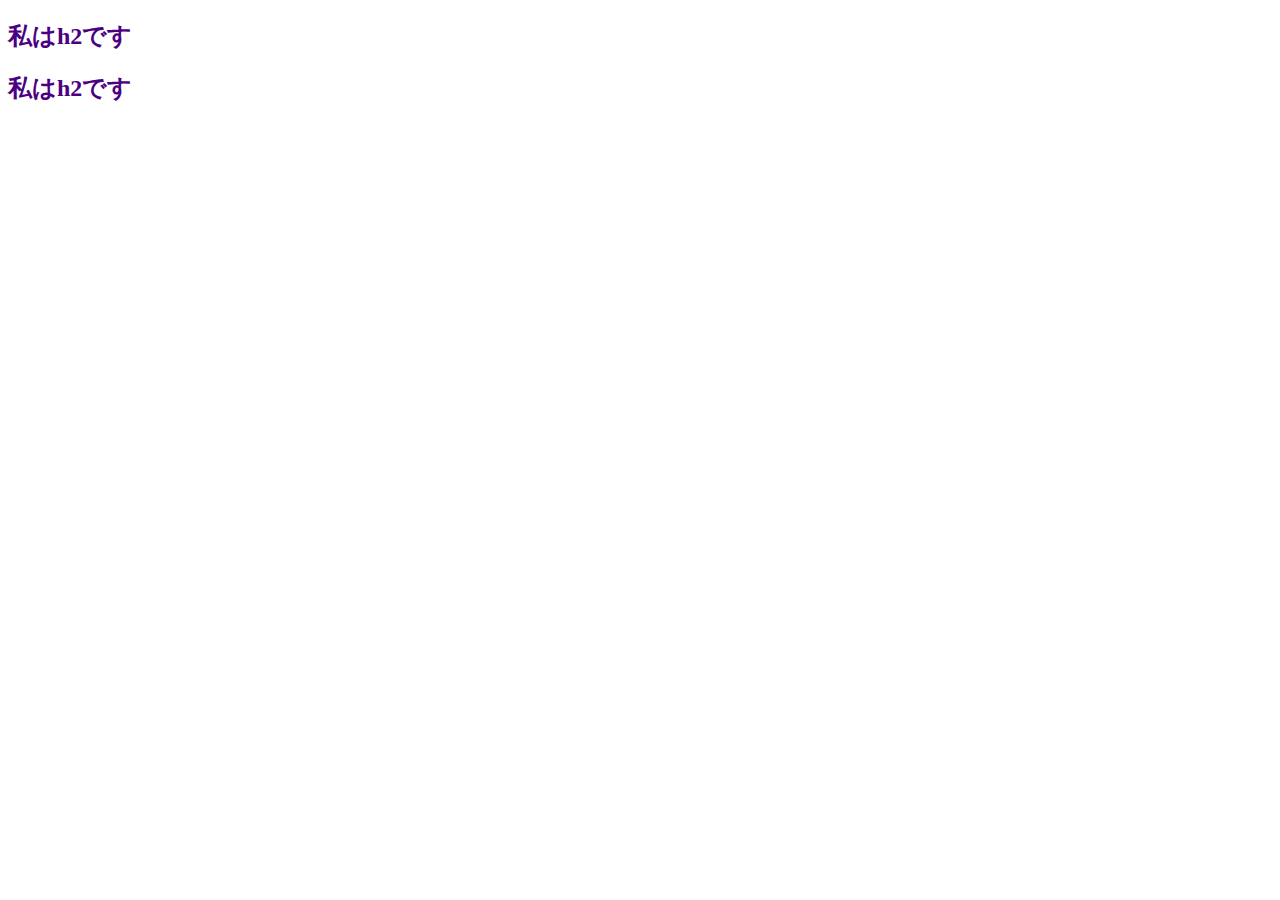
==== index.html @ 61bcb3fc "6-56" ====
<!DOCTYPE html>
<html lang="en">
<head>
  <meta charset="UTF-8">
  <meta name="viewport" content="width=device-width, initial-scale=1.0">
  <meta http-equiv="X-UA-Compatible" content="ie=edge">
  <title>CSS入門</title>
  <link rel="stylesheet" href="index.css">
  <!--非推奨
 <style>
    h2 {
      color: palevioletred;
    }
  </style>-->
</head>
<body>
  <!--インラインスタイル　非推奨-->
  <!--<h1 style="color: purple">Hello World</h1>-->
  <!--<button style="background-color: palegreen">私はボタンです</button>-->
  <!--<button type="submit">もう一つのボタン</button>-->

  <h2>私はh2です</h2>
  <h2>私はh2です</h2>

</body>
</html>
---- index.css ----
h2 {
  color: indigo;
}
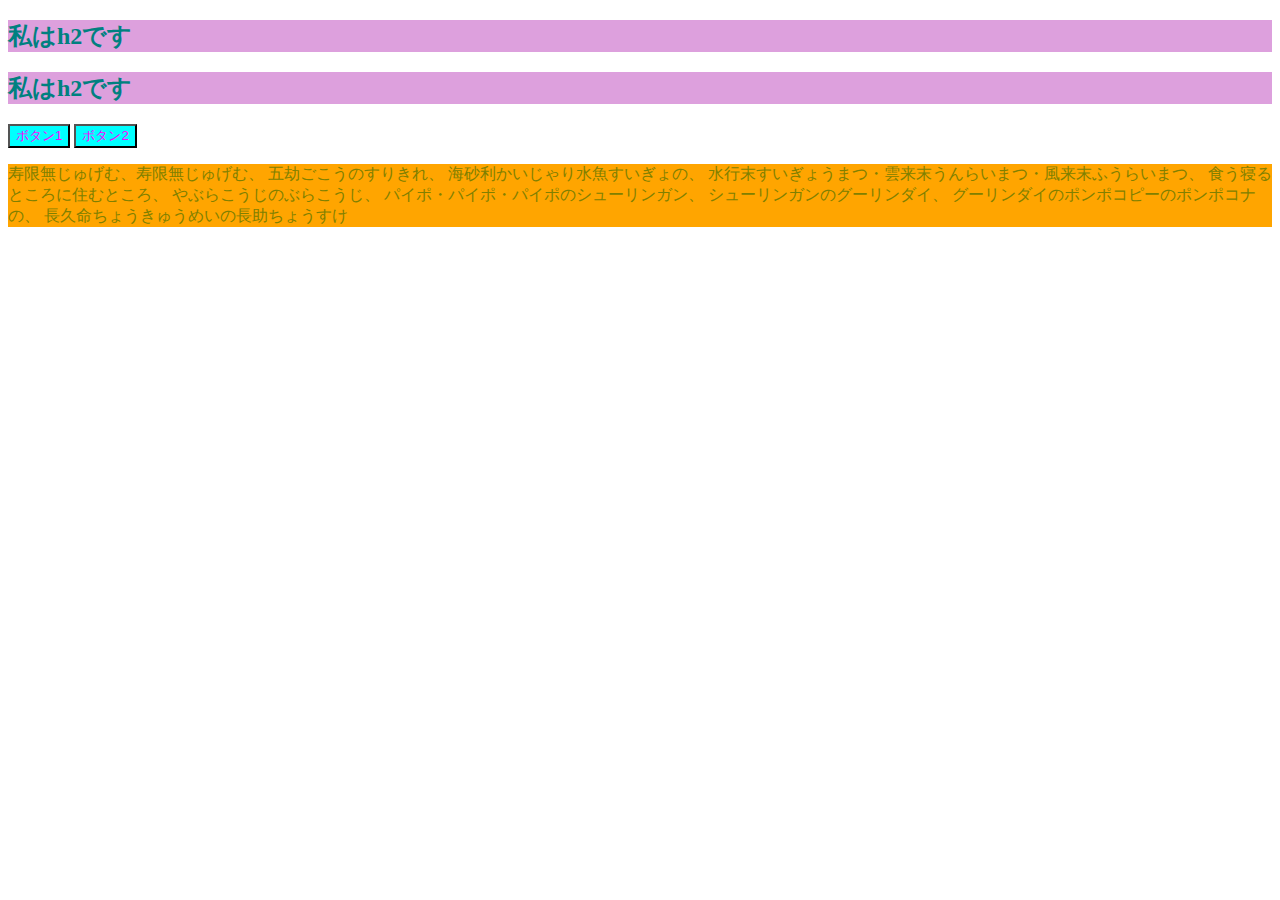
==== commit 3cb0dd7c: "6-57" ====
--- a/index.html
+++ b/index.html
@@ -21,6 +21,17 @@
 
   <h2>私はh2です</h2>
   <h2>私はh2です</h2>
-
+  <button>ボタン1</button>
+  <button>ボタン2</button>
+  <p>寿限無じゅげむ、寿限無じゅげむ、
+  五劫ごこうのすりきれ、
+  海砂利かいじゃり水魚すいぎょの、
+  水行末すいぎょうまつ・雲来末うんらいまつ・風来末ふうらいまつ、
+  食う寝るところに住むところ、
+  やぶらこうじのぶらこうじ、
+  パイポ・パイポ・パイポのシューリンガン、
+  シューリンガンのグーリンダイ、
+  グーリンダイのポンポコピーのポンポコナの、
+  長久命ちょうきゅうめいの長助ちょうすけ</p>  
 </body>
 </html>--- a/index.css
+++ b/index.css
@@ -1,3 +1,14 @@
 h2 {
-  color: indigo;
+  color: teal;
+  background-color: plum;
+}
+
+button {
+  color: magenta;
+  background-color: cyan;
+}
+
+p {
+  color: olive;
+  background: orange;
 }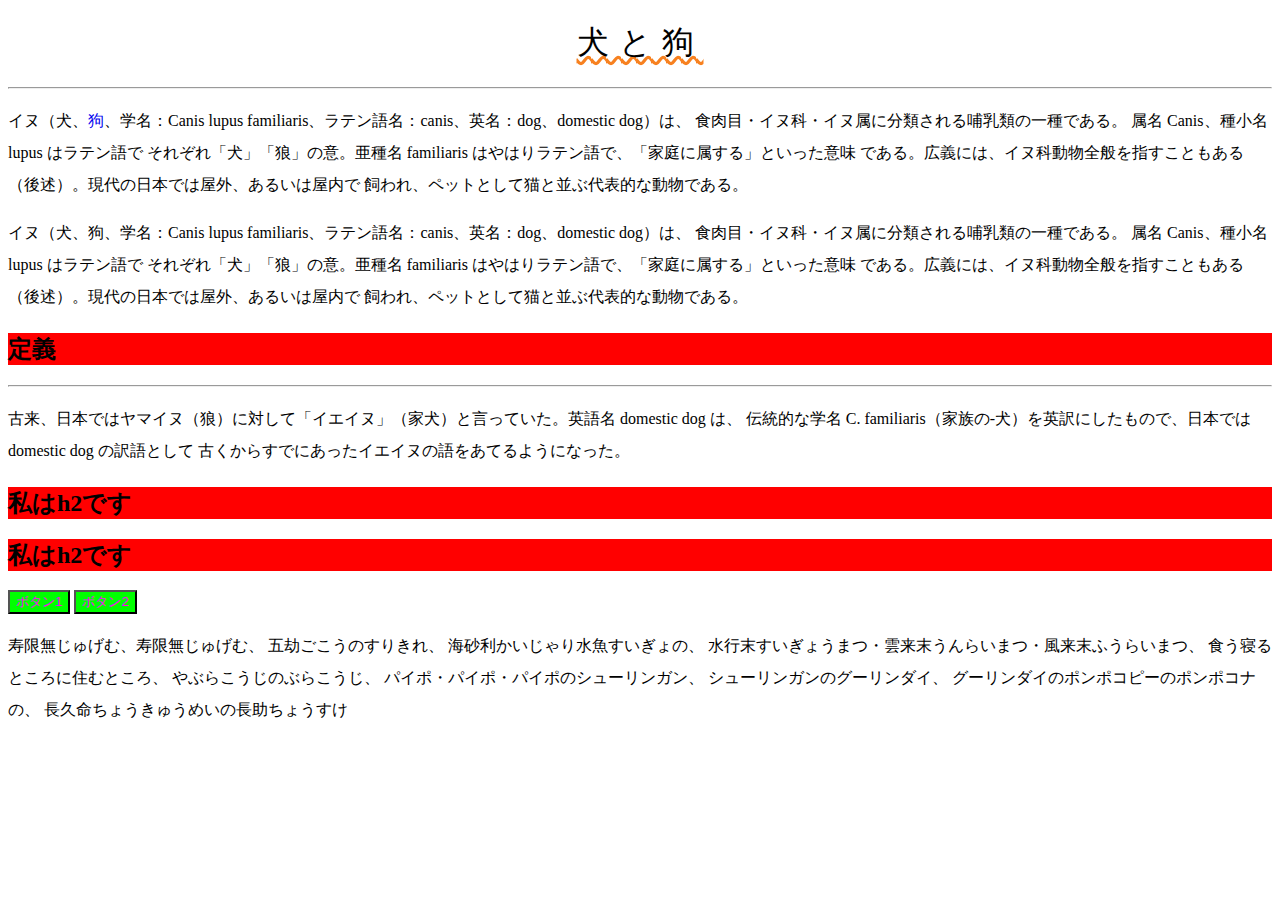
==== commit 0c4ad7f3: "text" ====
--- a/index.html
+++ b/index.html
@@ -14,6 +14,31 @@
   </style>-->
 </head>
 <body>
+  <h1>犬と狗</h1>
+  <hr>
+  <p>
+    イヌ（犬、<a href="#no">狗</a>、学名：Canis lupus familiaris、ラテン語名：canis、英名：dog、domestic dog）は、
+    食肉目・イヌ科・イヌ属に分類される哺乳類の一種である。 属名 Canis、種小名 lupus はラテン語で
+    それぞれ「犬」「狼」の意。亜種名 familiaris はやはりラテン語で、「家庭に属する」といった意味
+    である。広義には、イヌ科動物全般を指すこともある（後述）。現代の日本では屋外、あるいは屋内で
+    飼われ、ペットとして猫と並ぶ代表的な動物である。
+  </p>
+  <p>
+    イヌ（犬、狗、学名：Canis lupus familiaris、ラテン語名：canis、英名：dog、domestic dog）は、
+    食肉目・イヌ科・イヌ属に分類される哺乳類の一種である。 属名 Canis、種小名 lupus はラテン語で
+    それぞれ「犬」「狼」の意。亜種名 familiaris はやはりラテン語で、「家庭に属する」といった意味
+    である。広義には、イヌ科動物全般を指すこともある（後述）。現代の日本では屋外、あるいは屋内で
+    飼われ、ペットとして猫と並ぶ代表的な動物である。
+  </p>
+
+  <h2>定義</h2>
+  <hr>
+  <p>
+    古来、日本ではヤマイヌ（狼）に対して「イエイヌ」（家犬）と言っていた。英語名 domestic dog は、
+    伝統的な学名 C. familiaris（家族の-犬）を英訳にしたもので、日本では domestic dog の訳語として
+    古くからすでにあったイエイヌの語をあてるようになった。
+  </p>
+
   <!--インラインスタイル　非推奨-->
   <!--<h1 style="color: purple">Hello World</h1>-->
   <!--<button style="background-color: palegreen">私はボタンです</button>-->
@@ -23,7 +48,8 @@
   <h2>私はh2です</h2>
   <button>ボタン1</button>
   <button>ボタン2</button>
-  <p>寿限無じゅげむ、寿限無じゅげむ、
+  <p>
+  寿限無じゅげむ、寿限無じゅげむ、
   五劫ごこうのすりきれ、
   海砂利かいじゃり水魚すいぎょの、
   水行末すいぎょうまつ・雲来末うんらいまつ・風来末ふうらいまつ、
@@ -32,6 +58,7 @@
   パイポ・パイポ・パイポのシューリンガン、
   シューリンガンのグーリンダイ、
   グーリンダイのポンポコピーのポンポコナの、
-  長久命ちょうきゅうめいの長助ちょうすけ</p>  
+  長久命ちょうきゅうめいの長助ちょうすけ
+  </p>
 </body>
 </html>--- a/index.css
+++ b/index.css
@@ -1,14 +1,24 @@
+h1 {
+  text-align: center;
+  font-weight: 400;
+  text-decoration: #f78120 underline wavy;
+  letter-spacing: 10px;
+}
+
 h2 {
-  color: teal;
-  background-color: plum;
+  color: #000000;
+  background-color: rgb(255,0,0);
 }
 
 button {
   color: magenta;
-  background-color: cyan;
+  background-color: rgb(0,255,0);
+}
+
+a {
+  text-decoration: none;
 }
 
 p {
-  color: olive;
-  background: orange;
+  line-height: 2;
 }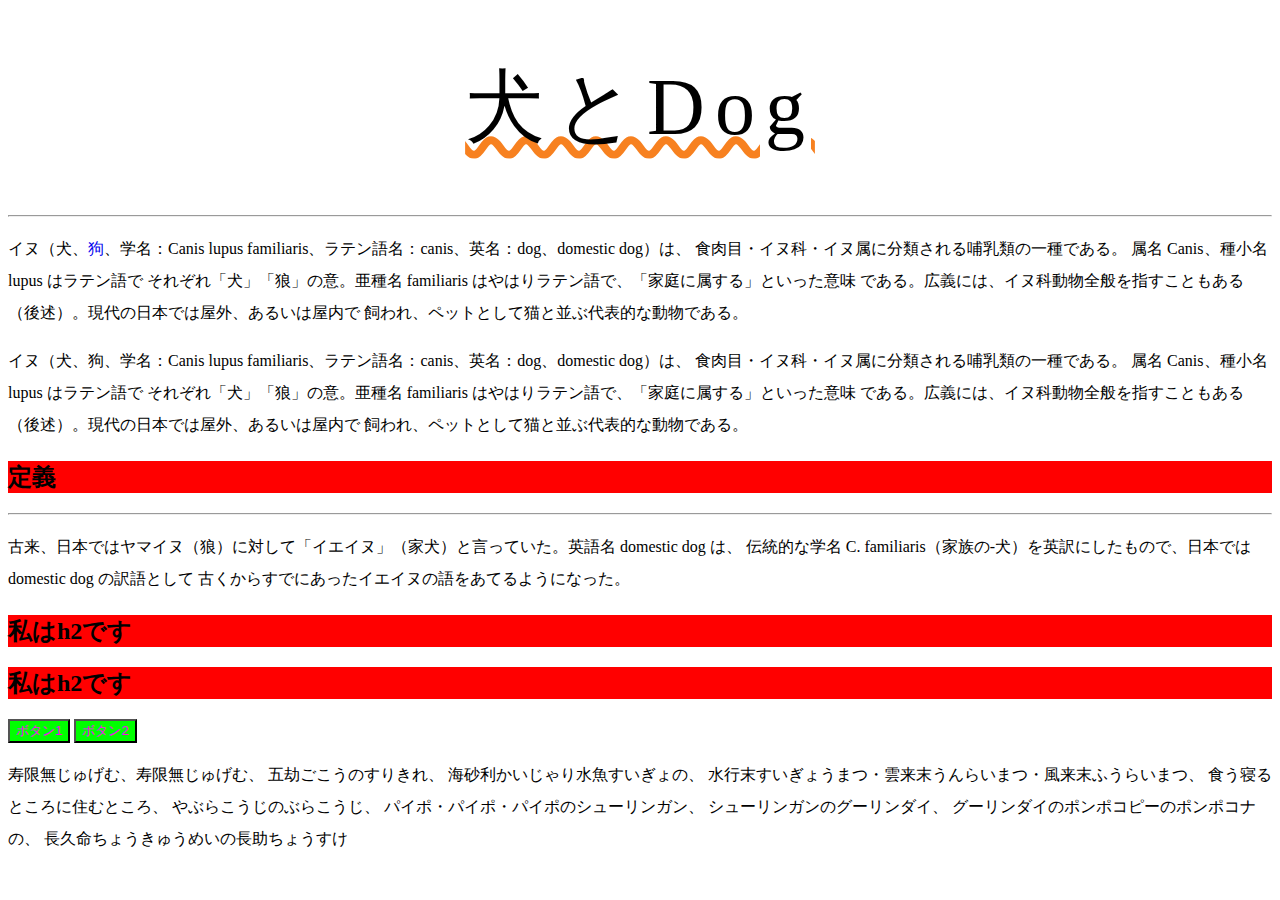
==== commit d198747b: "6-63" ====
--- a/index.html
+++ b/index.html
@@ -14,7 +14,7 @@
   </style>-->
 </head>
 <body>
-  <h1>犬と狗</h1>
+  <h1>犬とDog</h1>
   <hr>
   <p>
     イヌ（犬、<a href="#no">狗</a>、学名：Canis lupus familiaris、ラテン語名：canis、英名：dog、domestic dog）は、
--- a/index.css
+++ b/index.css
@@ -3,6 +3,9 @@
   font-weight: 400;
   text-decoration: #f78120 underline wavy;
   letter-spacing: 10px;
+  font-size: 80px;
+  /*font-family: Futura, sans-serif;複数のfont入力できる*/
+  font-family: Fantasy;
 }
 
 h2 {
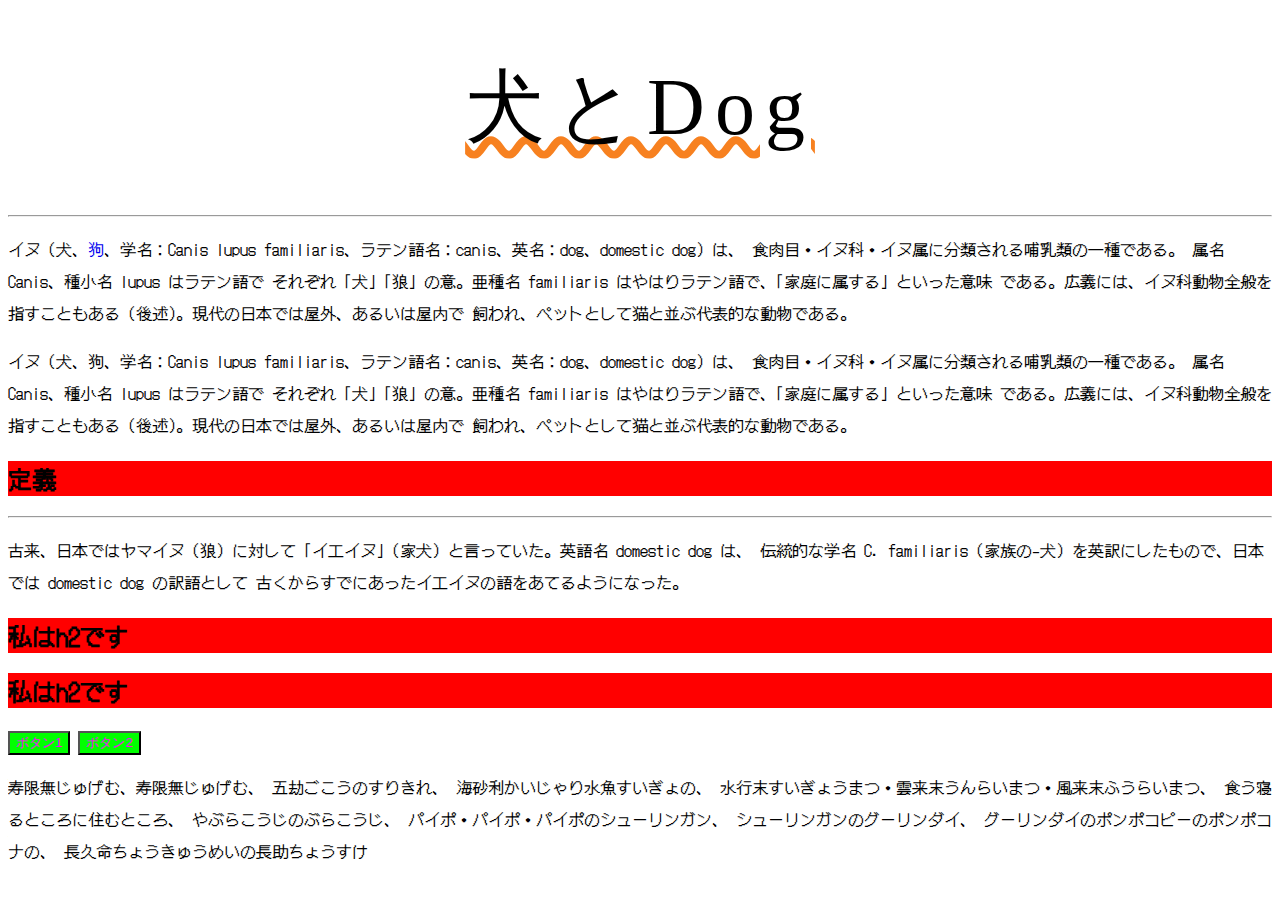
==== commit 4c83d3c9: "94" ====
--- a/index.html
+++ b/index.html
@@ -6,6 +6,10 @@
   <meta http-equiv="X-UA-Compatible" content="ie=edge">
   <title>CSS入門</title>
   <link rel="stylesheet" href="index.css">
+  <link rel="preconnect" href="https://fonts.googleapis.com">
+<link rel="preconnect" href="https://fonts.gstatic.com" crossorigin>
+<link href="https://fonts.googleapis.com/css2?family=DotGothic16&display=swap" rel="stylesheet">
+
   <!--非推奨
  <style>
     h2 {
--- a/index.css
+++ b/index.css
@@ -6,6 +6,10 @@
   font-size: 80px;
   /*font-family: Futura, sans-serif;複数のfont入力できる*/
   font-family: Fantasy;
+}
+
+body {
+  font-family: 'DotGothic16', sans-serif;
 }
 
 h2 {
